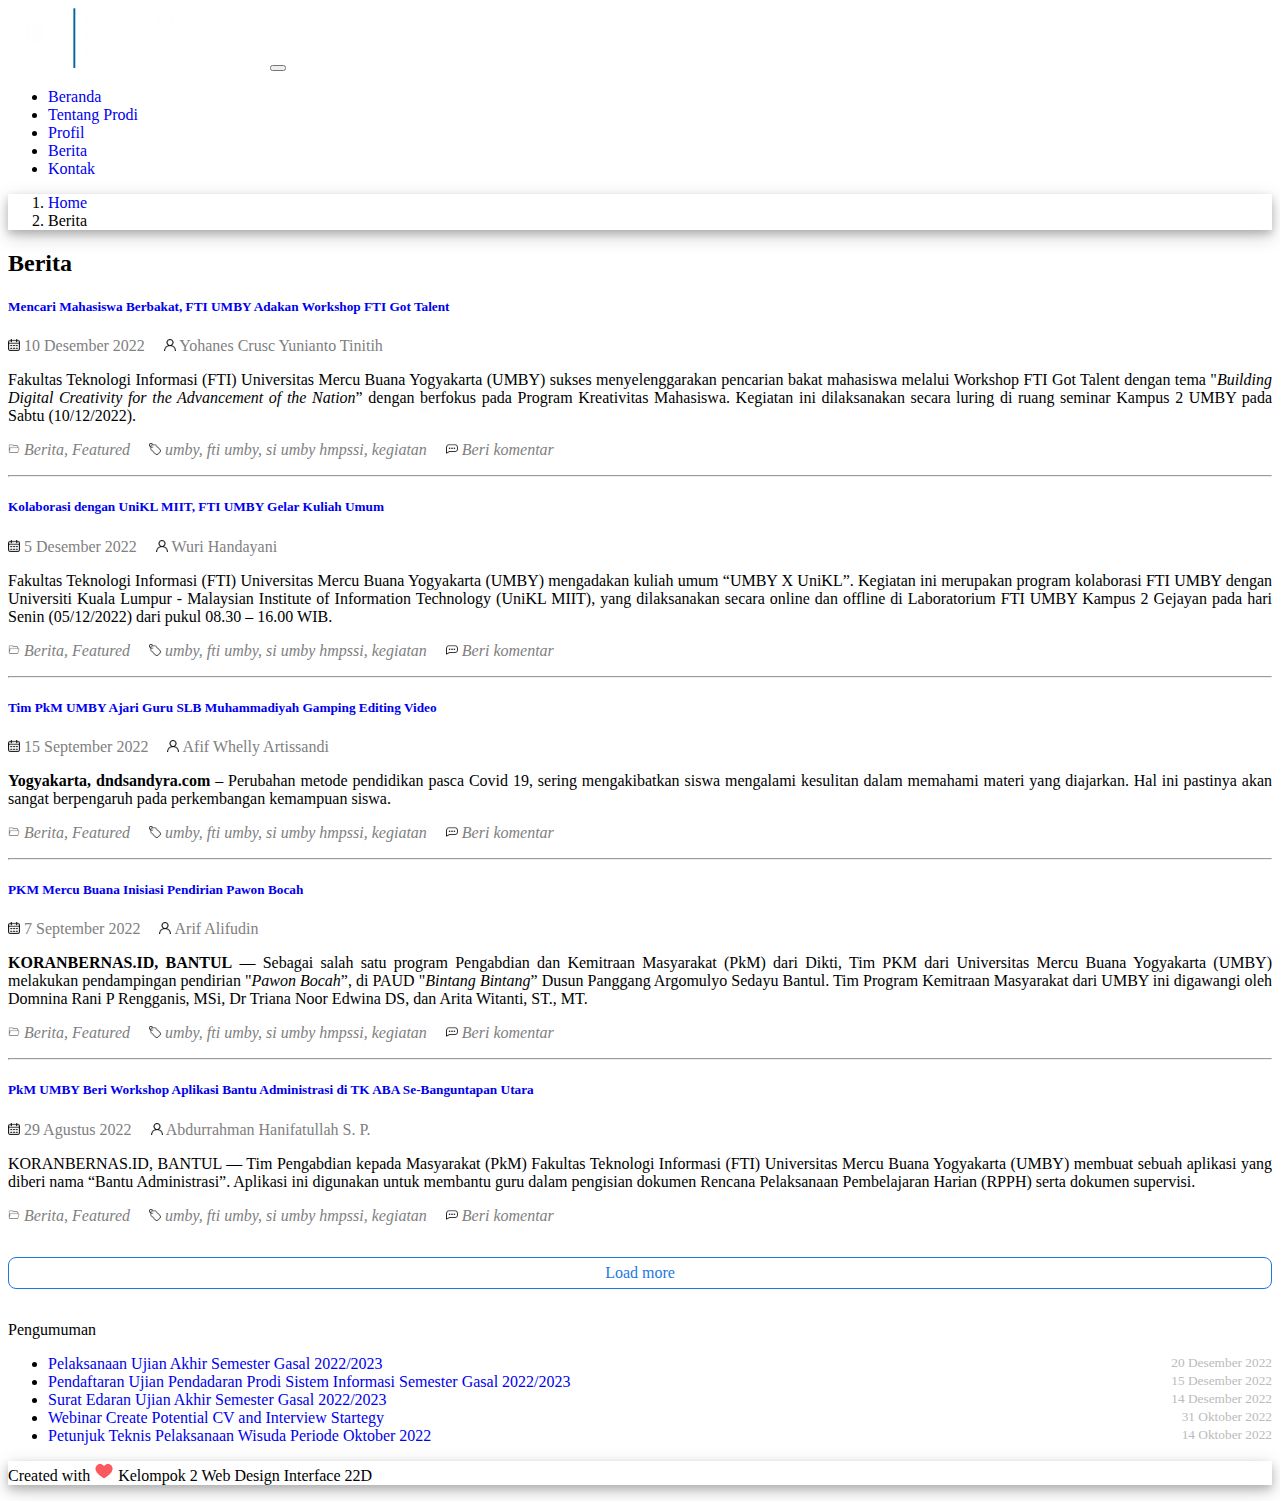
==== berita.html @ a0ea71a2 "add navbar in kontak n profile" ====
<!DOCTYPE html>
<html lang="en">

<head>
  <meta charset="UTF-8">
  <meta http-equiv="X-UA-Compatible" content="IE=edge">
  <meta name="viewport" content="width=device-width, initial-scale=1.0">
  <title>Berita</title>
  <link href="https://cdn.jsdelivr.net/npm/bootstrap@5.2.3/dist/css/bootstrap.min.css" rel="stylesheet"
    integrity="sha384-rbsA2VBKQhggwzxH7pPCaAqO46MgnOM80zW1RWuH61DGLwZJEdK2Kadq2F9CUG65" crossorigin="anonymous">
  <link rel="stylesheet" href="css/style.css">
</head>

<body>
  <!-- Navbar -->
  <div class="bg-primary">
    <div class="container">
      <nav class="navbar sticky-top navbar-expand-lg navbar-dark bg-primary">
        <div class="container-fluid">
          <a class="navbar-brand" href="#">
            <img src="images/logo.png" alt="Logo" height="60" class="d-inline-block align-text-top">
          </a>
          <button class="navbar-toggler" type="button" data-bs-toggle="collapse" data-bs-target="#navbarToggler" aria-controls="navbarToggler" aria-expanded="false" aria-label="Toggle navigation">
            <span class="navbar-toggler-icon"></span>
          </button>
          <div class="collapse navbar-collapse" id="navbarToggler">
            <ul class="navbar-nav ms-auto mb-2 mb-lg-0">
              <li class="nav-item"><a class="nav-link" href="index.html">Beranda</a></li>
              <li class="nav-item"><a class="nav-link" href="tentang.html">Tentang Prodi</a></li>
              <li class="nav-item"><a class="nav-link" href="profile.html">Profil</a></li>
              <li class="nav-item"><a class="nav-link active" aria-current="page" href="berita.html">Berita</a></li>
              <li class="nav-item"><a class="nav-link" href="kontak.html">Kontak</a></li>
            </ul>
          </div>
        </div>
      </nav>
    </div>
  </div>
  <!-- /Navbar -->

  <!-- Breadcrumb -->
  <nav aria-label="breadcrumb" class="bg-light bc-shadow mb-5">
    <div class="container">
      <ol class="breadcrumb pt-2 pb-2">
        <li class="breadcrumb-item"><a href="index.html">Home</a></li>
        <li class="breadcrumb-item active" aria-current="page">Berita</li>
      </ol>
    </div>
  </nav>
  <!-- /Breadcrumb -->

  <div class="container">
    <div class="row">
      <div class="col-sm-12 col-md-8">
        <!-- Judul Artikel   -->
        <h2 class="mb-5">Berita</h2>

        <!-- /Judul Artikel   -->
        <!-- Konten -->
        <a href="berita/fti-got-talent.html"><h5>Mencari Mahasiswa Berbakat, FTI UMBY Adakan Workshop FTI Got Talent</h5></a>
        <div class="meta"><img class="img-baseline" src="images/calendar.png" height="12" alt="posted-at"> 10 Desember 2022 <img class="img-baseline img-ml" src="images/user.png" height="12" alt="pengirim"> Yohanes Crusc Yunianto Tinitih</div>
        <p class="text-justify">Fakultas Teknologi Informasi (FTI) Universitas Mercu Buana Yogyakarta (UMBY) sukses menyelenggarakan pencarian bakat mahasiswa melalui Workshop FTI Got Talent dengan tema "<em>Building Digital Creativity for the Advancement of the Nation</em>” dengan berfokus pada Program Kreativitas Mahasiswa. Kegiatan ini dilaksanakan secara luring di ruang seminar Kampus 2 UMBY pada Sabtu (10/12/2022).</p>
        <div class="meta"><img class="img-baseline" src="images/folder.png" height="12" alt="category"> <em><a href="#">Berita</a>, <a href="#">Featured</a></em> <img class="img-baseline img-ml" src="images/tag.png" height="12" alt="pengirim"> <em><a href="https://mercubuana-yogya.ac.id/" target="_blank">umby</a>, <a href="https://fti.mercubuana-yogya.ac.id/" target="_blank" rel="noopener noreferrer">fti umby</a>, <a href="#">si umby</a> <a href="#">hmpssi</a>, <a href="#">kegiatan</a></em> <img class="img-baseline img-ml" src="images/comment.png" height="12" alt="pengirim"> <em><a href="#">Beri komentar</a> </em></div>
        <hr>
        <a href="berita/umby-unikl.html"><h5>Kolaborasi dengan UniKL MIIT, FTI UMBY Gelar Kuliah Umum</h5></a>
        <div class="meta"><img class="img-baseline" src="images/calendar.png" height="12" alt="posted-at"> 5 Desember 2022 <img class="img-baseline img-ml" src="images/user.png" height="12" alt="pengirim"> Wuri Handayani</div>
        <p class="text-justify">Fakultas Teknologi Informasi (FTI) Universitas Mercu Buana Yogyakarta (UMBY) mengadakan kuliah umum “UMBY X UniKL”. Kegiatan ini merupakan program kolaborasi FTI UMBY dengan Universiti Kuala Lumpur - Malaysian Institute of Information Technology (UniKL MIIT), yang dilaksanakan secara online dan offline di Laboratorium FTI UMBY Kampus 2 Gejayan pada hari Senin (05/12/2022) dari pukul 08.30 – 16.00 WIB.</p>
        <div class="meta"><img class="img-baseline" src="images/folder.png" height="12" alt="category"> <em><a href="#">Berita</a>, <a href="#">Featured</a></em> <img class="img-baseline img-ml" src="images/tag.png" height="12" alt="pengirim"> <em><a href="https://mercubuana-yogya.ac.id/" target="_blank">umby</a>, <a href="https://fti.mercubuana-yogya.ac.id/" target="_blank" rel="noopener noreferrer">fti umby</a>, <a href="#">si umby</a> <a href="#">hmpssi</a>, <a href="#">kegiatan</a></em> <img class="img-baseline img-ml" src="images/comment.png" height="12" alt="pengirim"> <em><a href="#">Beri komentar</a> </em></div>
        <hr>
        <a href="berita/guru-slb-editing-video.html"><h5>Tim PkM UMBY Ajari Guru SLB Muhammadiyah Gamping Editing Video</h5></a>
        <div class="meta"><img class="img-baseline" src="images/calendar.png" height="12" alt="posted-at"> 15 September 2022 <img class="img-baseline img-ml" src="images/user.png" height="12" alt="pengirim"> Afif Whelly Artissandi</div>
        <p class="text-justify"><b>Yogyakarta, dndsandyra.com</b> –  Perubahan metode pendidikan pasca Covid 19, sering mengakibatkan siswa mengalami kesulitan dalam memahami materi yang diajarkan. Hal ini pastinya akan sangat berpengaruh pada perkembangan kemampuan siswa.</p>
        <div class="meta"><img class="img-baseline" src="images/folder.png" height="12" alt="category"> <em><a href="#">Berita</a>, <a href="#">Featured</a></em> <img class="img-baseline img-ml" src="images/tag.png" height="12" alt="pengirim"> <em><a href="https://mercubuana-yogya.ac.id/" target="_blank">umby</a>, <a href="https://fti.mercubuana-yogya.ac.id/" target="_blank" rel="noopener noreferrer">fti umby</a>, <a href="#">si umby</a> <a href="#">hmpssi</a>, <a href="#">kegiatan</a></em> <img class="img-baseline img-ml" src="images/comment.png" height="12" alt="pengirim"> <em><a href="#">Beri komentar</a> </em></div>
        <hr>
        <a href="berita/pawon-bocah.html"><h5>PKM Mercu Buana Inisiasi Pendirian Pawon Bocah</h5></a>
        <div class="meta"><img class="img-baseline" src="images/calendar.png" height="12" alt="posted-at"> 7 September 2022 <img class="img-baseline img-ml" src="images/user.png" height="12" alt="pengirim"> Arif Alifudin </div>
        <p class="text-justify"><b>KORANBERNAS.ID, BANTUL</b> — Sebagai salah satu program Pengabdian dan Kemitraan Masyarakat (PkM) dari Dikti, Tim PKM dari Universitas Mercu Buana Yogyakarta (UMBY) melakukan pendampingan pendirian "<em>Pawon Bocah</em>”, di PAUD "<em>Bintang Bintang</em>” Dusun Panggang Argomulyo Sedayu Bantul. Tim Program Kemitraan Masyarakat dari UMBY ini digawangi oleh Domnina Rani P Rengganis, MSi, Dr Triana Noor Edwina DS, dan Arita Witanti, ST., MT.</p>
        <div class="meta"><img class="img-baseline" src="images/folder.png" height="12" alt="category"> <em><a href="#">Berita</a>, <a href="#">Featured</a></em> <img class="img-baseline img-ml" src="images/tag.png" height="12" alt="pengirim"> <em><a href="https://mercubuana-yogya.ac.id/" target="_blank">umby</a>, <a href="https://fti.mercubuana-yogya.ac.id/" target="_blank" rel="noopener noreferrer">fti umby</a>, <a href="#">si umby</a> <a href="#">hmpssi</a>, <a href="#">kegiatan</a></em> <img class="img-baseline img-ml" src="images/comment.png" height="12" alt="pengirim"> <em><a href="#">Beri komentar</a> </em></div>
        <hr>
        <a href="berita/app-tk-aba.html"><h5>PkM UMBY Beri Workshop Aplikasi Bantu Administrasi di TK ABA Se-Banguntapan Utara</h5></a>
        <div class="meta"><img class="img-baseline" src="images/calendar.png" height="12" alt="posted-at"> 29 Agustus 2022 <img class="img-baseline img-ml" src="images/user.png" height="12" alt="pengirim"> Abdurrahman Hanifatullah S. P. </div>
        <p class="text-justify">KORANBERNAS.ID, BANTUL — Tim Pengabdian kepada Masyarakat (PkM) Fakultas Teknologi Informasi (FTI) Universitas Mercu Buana Yogyakarta (UMBY) membuat sebuah aplikasi yang diberi nama “Bantu Administrasi”. Aplikasi ini digunakan untuk membantu guru dalam pengisian dokumen Rencana Pelaksanaan Pembelajaran Harian (RPPH) serta dokumen supervisi.</p>
        <div class="meta"><img class="img-baseline" src="images/folder.png" height="12" alt="category"> <em><a href="#">Berita</a>, <a href="#">Featured</a></em> <img class="img-baseline img-ml" src="images/tag.png" height="12" alt="pengirim"> <em><a href="https://mercubuana-yogya.ac.id/" target="_blank">umby</a>, <a href="https://fti.mercubuana-yogya.ac.id/" target="_blank" rel="noopener noreferrer">fti umby</a>, <a href="#">si umby</a> <a href="#">hmpssi</a>, <a href="#">kegiatan</a></em> <img class="img-baseline img-ml" src="images/comment.png" height="12" alt="pengirim"> <em><a href="#">Beri komentar</a> </em></div>
        <div class="more"><a href="#">Load more</a></div>
      </div>
      <!-- /Konten -->
      <div class="col-sm-12 col-md-4">
        <!-- Sidebar -->

        <!-- Pengumuman -->
        <div class="card">
          <div class="card-header">
            Pengumuman
          </div>
          <ul class="list-group list-group-flush">
            <li class="list-group-item"><a href="https://fti.mercubuana-yogya.ac.id/pelaksanaan-ujian-akhir-semester-gasal-2022-2023">Pelaksanaan Ujian Akhir Semester Gasal 2022/2023</a><span class="tanggal-post">20 Desember 2022</span></li>
            <li class="list-group-item"><a href="https://fti.mercubuana-yogya.ac.id/pendaftaran-ujian-pendadaran-prodi-sistem-informasi-semester-gasal-2022-2023">Pendaftaran Ujian Pendadaran Prodi Sistem Informasi Semester Gasal 2022/2023</a><span class="tanggal-post">15 Desember 2022</span></li>
            <li class="list-group-item"><a href="https://fti.mercubuana-yogya.ac.id/surat-edaran-ujian-akhir-semester-gasal-2022-2023">Surat Edaran Ujian Akhir Semester Gasal 2022/2023</a><span class="tanggal-post">14 Desember 2022</span></li>
            <li class="list-group-item"><a href="https://fti.mercubuana-yogya.ac.id/webinar-create-potential-cv-and-interview-startegy">Webinar Create Potential CV and Interview Startegy</a><span class="tanggal-post">31 Oktober 2022</span></li>
            <li class="list-group-item"><a href="https://fti.mercubuana-yogya.ac.id/petunjuk-teknis-pelaksanaan-wisuda-periode-oktober-2022">Petunjuk Teknis Pelaksanaan Wisuda Periode Oktober 2022</a><span class="tanggal-post">14 Oktober 2022</span></li>
          </ul>
        </div>
        <!-- /Pengumuman -->
        <!-- /Sidebar -->
      </div>
    </div>
  </div>

  <!-- Footer -->
  <footer class="bg-light bc-shadow mt-5 text-center pt-3 pb-1">
    <p>Created with <img src="images/heart.png" width="20px" height="20px">
      Kelompok 2 Web Design Interface 22D
    </p>
  </footer>
  <!-- /Footer -->
  <script src="https://cdn.jsdelivr.net/npm/bootstrap@5.2.3/dist/js/bootstrap.bundle.min.js"
    integrity="sha384-kenU1KFdBIe4zVF0s0G1M5b4hcpxyD9F7jL+jjXkk+Q2h455rYXK/7HAuoJl+0I4"
    crossorigin="anonymous"></script>
  <script src="js/script.js"></script>
</body>

</html>
---- css/style.css ----
/* TEAM 2 UAS WDI
 * ==============
 * - Afif Whelly Artissandi (211210058)
 * - Yohanes Crusc Yunianto Tinitih (211210061)
 * - Wuri Handayani (211220059)
 * - Arif Alifudin (211210064)
 * - Abdurrahman Hanifatullah S. P. (211210075)
 * 
 * Copyright 2022 - License: CC BY 4.0
 */

 .hovereffect {
  width:100%;
  height:100%;
  float:left;
  overflow:hidden;
  position:relative;
  text-align:center;
  cursor:default;
  }
  
  .hovereffect .overlay {
  width:100%;
  height:100%;
  position:absolute;
  overflow:hidden;
  top:0;
  left:0;
  opacity:0;
  background-color:rgba(0,0,0,0.5);
  -webkit-transition:all .4s ease-in-out;
  transition:all .4s ease-in-out
  }
  
  .hovereffect img {
  display:block;
  position:relative;
  -webkit-transition:all .4s linear;
  transition:all .4s linear;
  }
  
  .hovereffect h2 {
  text-transform:uppercase;
  color:#fff;
  text-align:center;
  position:relative;
  font-size:17px;
  background:rgba(0,0,0,0.6);
  -webkit-transform:translatey(-100px);
  -ms-transform:translatey(-100px);
  transform:translatey(-100px);
  -webkit-transition:all .2s ease-in-out;
  transition:all .2s ease-in-out;
  padding:10px;
  }
  
  .hovereffect a.info {
  text-decoration:none;
  display:inline-block;
  text-transform:uppercase;
  color:#fff;
  border:1px solid #fff;
  background-color:transparent;
  opacity:0;
  filter:alpha(opacity=0);
  -webkit-transition:all .2s ease-in-out;
  transition:all .2s ease-in-out;
  margin:50px 0 0;
  padding:7px 14px;
  }
  
  .hovereffect a.info:hover {
  box-shadow:0 0 5px #fff;
  }
  
  .hovereffect:hover img {
  -ms-transform:scale(1.2);
  -webkit-transform:scale(1.2);
  transform:scale(1.2);
  }
  
  .hovereffect:hover .overlay {
  opacity:1;
  filter:alpha(opacity=100);
  }
  
  .hovereffect:hover h2,.hovereffect:hover a.info {
  opacity:1;
  filter:alpha(opacity=100);
  -ms-transform:translatey(0);
  -webkit-transform:translatey(0);
  transform:translatey(0);
  }
  
  .hovereffect:hover a.info {
  -webkit-transition-delay:.2s;
  transition-delay:.2s;
  }

  .text-justify {
    text-align: justify;
  }

a {
  text-decoration: none;
}

.tanggal-post {
  float: right;
  font-size: smaller;
  color: #bbb;
}

.img-baseline {
  vertical-align: baseline;
}

.img-ml {
  margin-left: 15px;
}

.meta {
  margin-bottom: 1em;
  color: grey;
}

.meta a {
  color: gray;
}

.meta a:hover {
  color : rgb(28, 120, 226);
}

.more a{
  color : rgb(28, 120, 226);
  text-align: center;
  margin: 2em auto;
  display: block;
  padding: 0.4em;
  border: 1px solid rgb(28, 120, 226);
  border-radius: 0.5em;
}

.more a:hover{
  border: 1px solid gray;
  color : white;
  background-color: rgb(28, 120, 226);
  text-align: center;
}

.bc-shadow {
  box-shadow: 0 4px 8px 0 rgba(0, 0, 0, 0.2), 0 6px 20px 0 rgba(0, 0, 0, 0.19);
}

.bc-shadow {
  box-shadow: 0 4px 8px 0 rgba(0, 0, 0, 0.2), 0 6px 20px 0 rgba(0, 0, 0, 0.19);
}

.accordion-body {
  color: gray;
}
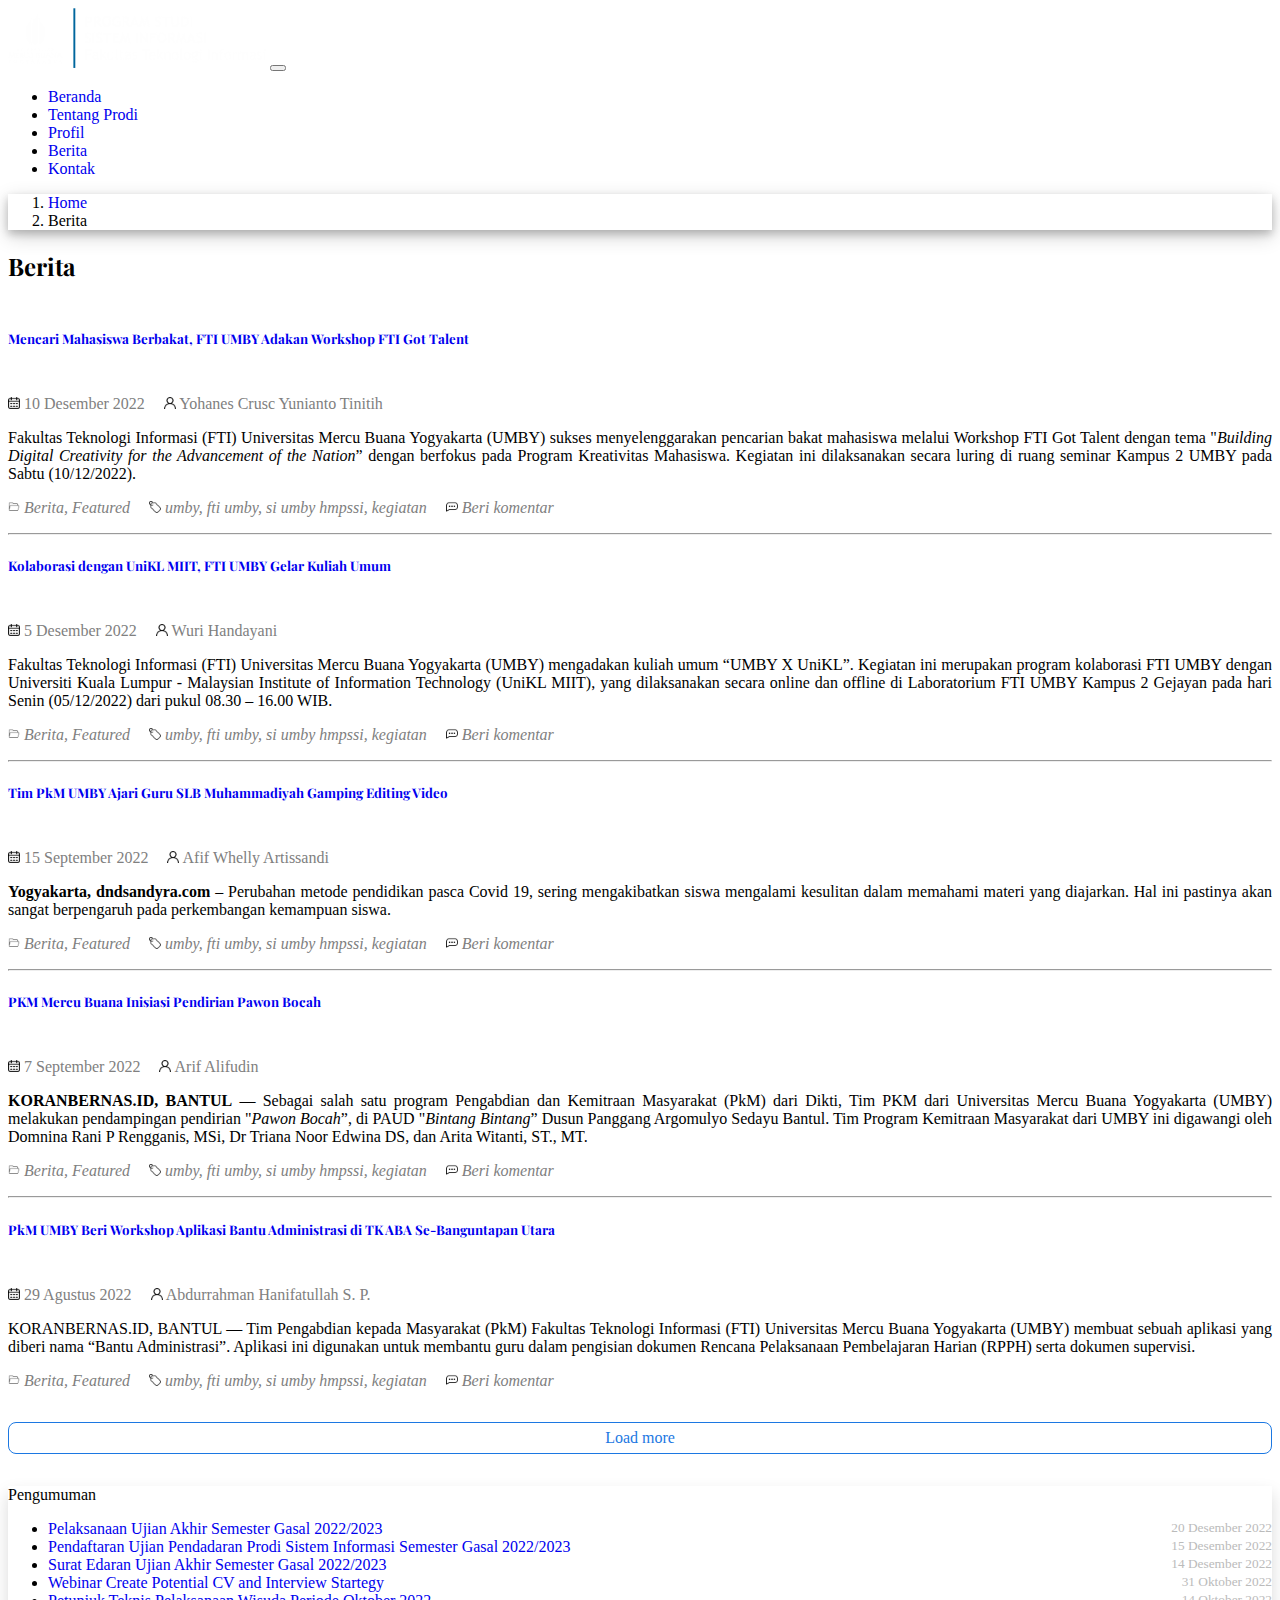
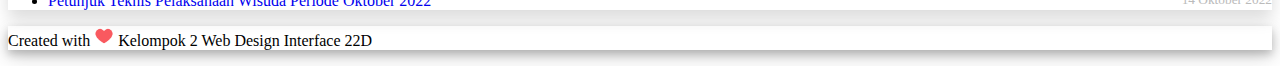
==== commit a69b5475: "make sidebar sticky" ====
--- a/berita.html
+++ b/berita.html
@@ -88,7 +88,7 @@
         <!-- Sidebar -->
 
         <!-- Pengumuman -->
-        <div class="card">
+        <div class="card sticky-top" style="top: 50px;">
           <div class="card-header">
             Pengumuman
           </div>
--- a/css/style.css
+++ b/css/style.css
@@ -7,7 +7,65 @@
  * - Abdurrahman Hanifatullah S. P. (211210075)
  * 
  * Copyright 2022 - License: CC BY 4.0
- */
+*/
+
+@import url('https://fonts.googleapis.com/css2?family=Playfair+Display:wght@700&display=swap');
+
+h1, h2, h3,
+h4, h5, h6 {
+  font-family: 'Playfair Display', serif;
+  margin-bottom: 3rem;
+}
+
+#carouselExampleInterval {
+  margin-bottom: 8rem;
+}
+
+.carousel-item img {
+  object-fit: cover;
+}
+
+.carousel-item h1 {
+  font-size: 5rem;
+  margin-bottom: 1rem;
+}
+
+.carousel-item .overlay {
+  position: absolute;
+  width: 100%;
+  height: 100%;
+  top: 0;
+  left: 0;
+  background-image: linear-gradient(rgba(0, 0, 0, 0), rgba(0, 0, 0, 0.5));
+}
+
+section {
+  margin-bottom: 8rem;
+}
+
+.card {
+  border-radius: 0;
+  border: none;
+  box-shadow: 0;
+  transition: all 300ms ease;
+}
+
+.card:not(.berita) {
+  box-shadow: 0 .5rem 1rem rgba(0,0,0,.15) !important;
+}
+
+.card:hover {
+  box-shadow: 0 .5rem 1rem rgba(0,0,0,.15) !important;
+}
+
+.card.berita {
+  height: 100%;
+}
+
+.card.berita img {
+  width: 200px;
+  object-fit: cover;
+}
 
  .hovereffect {
   width:100%;
@@ -17,6 +75,10 @@
   position:relative;
   text-align:center;
   cursor:default;
+  }
+
+  .hovereffect img {
+    object-fit: cover;
   }
   
   .hovereffect .overlay {
@@ -159,4 +221,19 @@
 
 .accordion-body {
   color: gray;
+}
+
+@media (max-width: 375px) {
+  .carousel-item img {
+    height: 50vh;
+  }
+
+  .carousel-item h1 {
+    text-align: center !important;
+    font-size: 2rem;
+  }
+
+  .card img {
+    width: 100% !important;
+  }
 }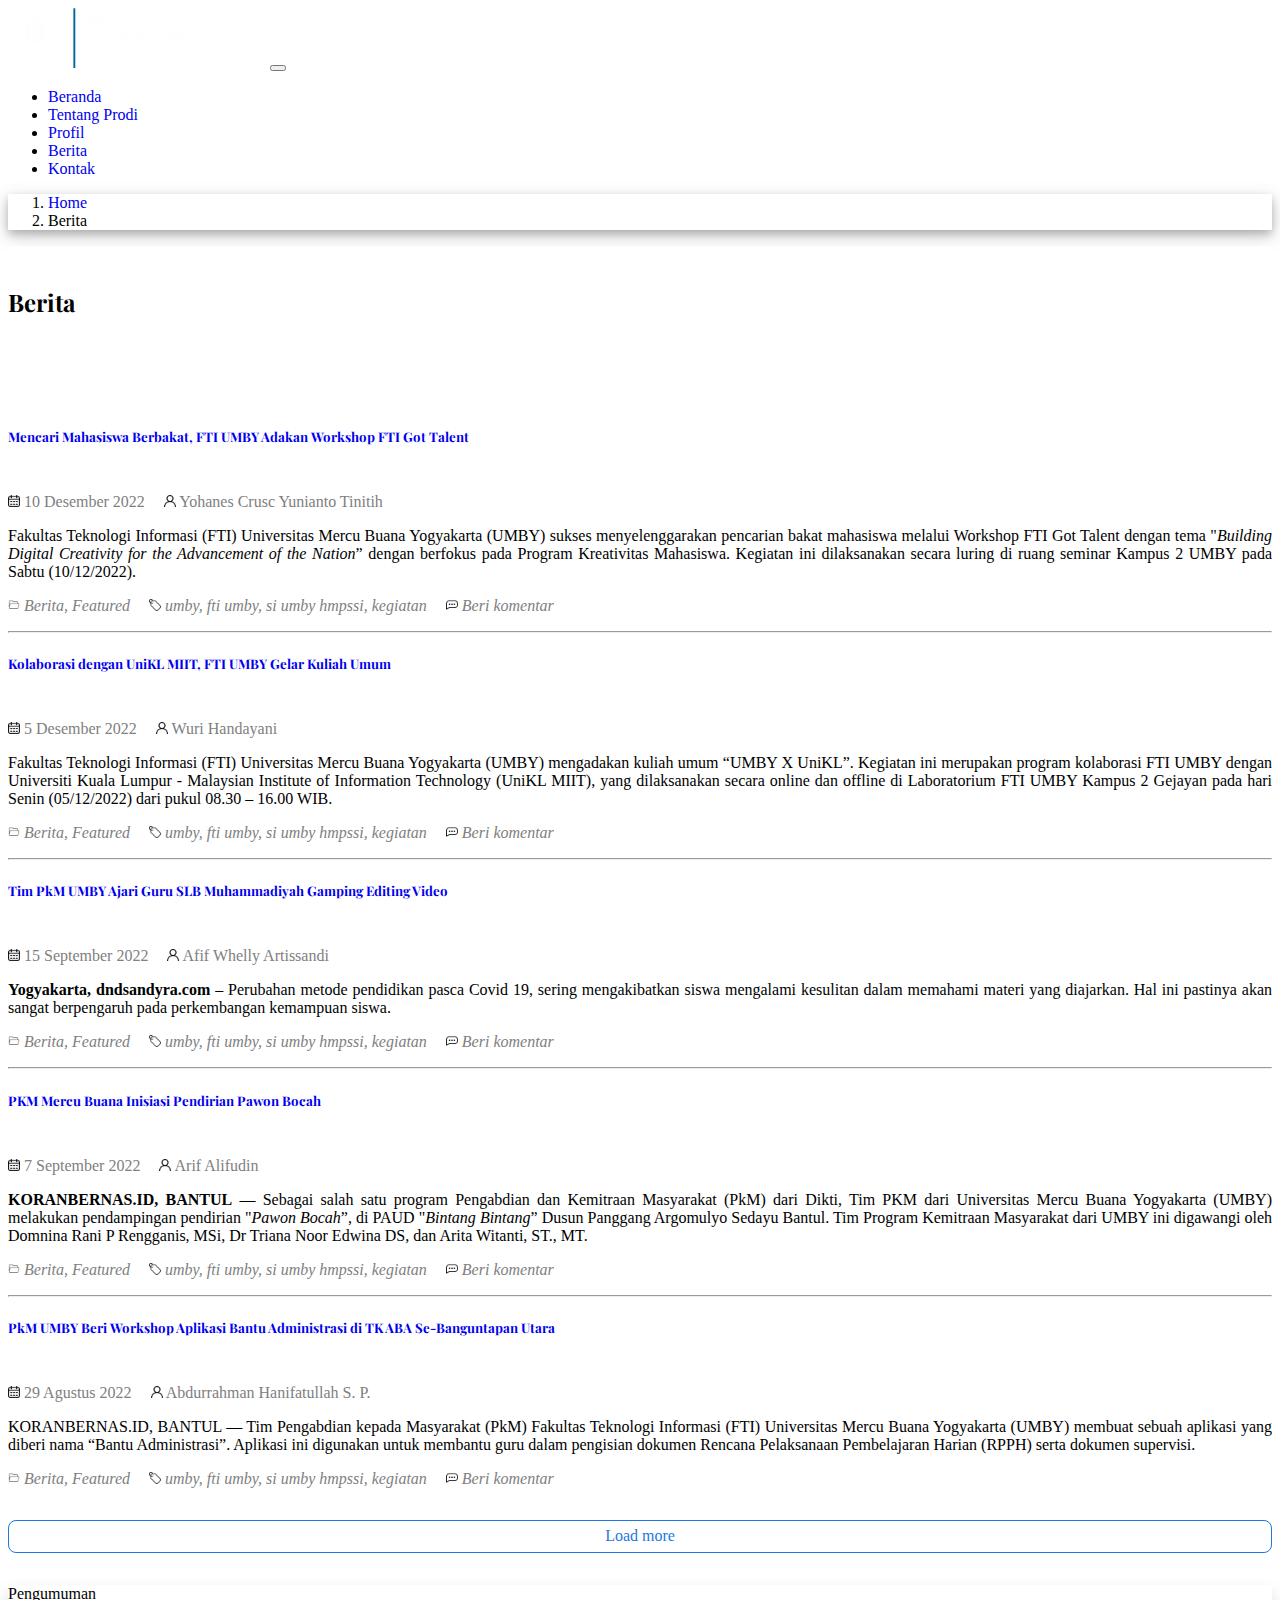
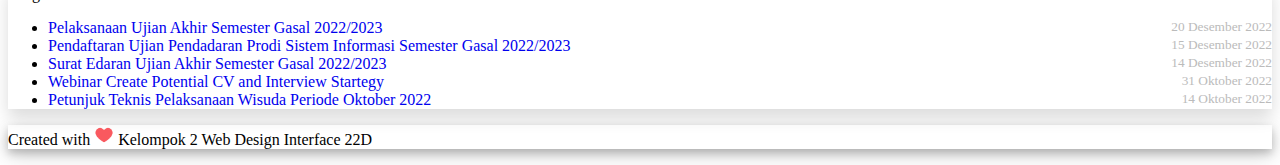
==== commit 73fd59a4: "rapikan sticky" ====
--- a/berita.html
+++ b/berita.html
@@ -5,7 +5,7 @@
   <meta charset="UTF-8">
   <meta http-equiv="X-UA-Compatible" content="IE=edge">
   <meta name="viewport" content="width=device-width, initial-scale=1.0">
-  <title>Berita</title>
+  <title>Berita | Sistem Informasi - Universitas Mercu Buana Yogyakarta</title>
   <link href="https://cdn.jsdelivr.net/npm/bootstrap@5.2.3/dist/css/bootstrap.min.css" rel="stylesheet"
     integrity="sha384-rbsA2VBKQhggwzxH7pPCaAqO46MgnOM80zW1RWuH61DGLwZJEdK2Kadq2F9CUG65" crossorigin="anonymous">
   <link rel="stylesheet" href="css/style.css">
@@ -13,33 +13,29 @@
 
 <body>
   <!-- Navbar -->
-  <div class="bg-primary">
+  <nav class="navbar bg-primary sticky-top top-0 navbar-expand-lg navbar-dark bg-primary shadow">
     <div class="container">
-      <nav class="navbar sticky-top navbar-expand-lg navbar-dark bg-primary">
-        <div class="container-fluid">
-          <a class="navbar-brand" href="#">
-            <img src="images/logo.png" alt="Logo" height="60" class="d-inline-block align-text-top">
-          </a>
-          <button class="navbar-toggler" type="button" data-bs-toggle="collapse" data-bs-target="#navbarToggler" aria-controls="navbarToggler" aria-expanded="false" aria-label="Toggle navigation">
-            <span class="navbar-toggler-icon"></span>
-          </button>
-          <div class="collapse navbar-collapse" id="navbarToggler">
-            <ul class="navbar-nav ms-auto mb-2 mb-lg-0">
-              <li class="nav-item"><a class="nav-link" href="index.html">Beranda</a></li>
-              <li class="nav-item"><a class="nav-link" href="tentang.html">Tentang Prodi</a></li>
-              <li class="nav-item"><a class="nav-link" href="profile.html">Profil</a></li>
-              <li class="nav-item"><a class="nav-link active" aria-current="page" href="berita.html">Berita</a></li>
-              <li class="nav-item"><a class="nav-link" href="kontak.html">Kontak</a></li>
-            </ul>
-          </div>
-        </div>
-      </nav>
+      <a class="navbar-brand" href="/">
+        <img src="images/logo.png" alt="Logo" height="60" class="d-inline-block align-text-top">
+      </a>
+      <button class="navbar-toggler border-0" type="button" data-bs-toggle="collapse" data-bs-target="#navbarToggler" aria-controls="navbarToggler" aria-expanded="false" aria-label="Toggle navigation">
+        <span class="navbar-toggler-icon"></span>
+      </button>
+      <div class="collapse navbar-collapse" id="navbarToggler">
+        <ul class="navbar-nav ms-auto mb-2 mb-lg-0">
+          <li class="nav-item"><a class="nav-link" href="index.html">Beranda</a></li>
+          <li class="nav-item"><a class="nav-link" href="tentang.html">Tentang Prodi</a></li>
+          <li class="nav-item"><a class="nav-link" href="profile.html">Profil</a></li>
+          <li class="nav-item"><a class="nav-link active" aria-current="page" href="berita.html">Berita</a></li>
+          <li class="nav-item"><a class="nav-link" href="kontak.html">Kontak</a></li>
+        </ul>
+      </div>
     </div>
-  </div>
+  </nav>
   <!-- /Navbar -->
 
   <!-- Breadcrumb -->
-  <nav aria-label="breadcrumb" class="bg-light bc-shadow mb-5">
+  <nav aria-label="breadcrumb" class="bg-light bc-shadow mb-5 sticky-top t-b">
     <div class="container">
       <ol class="breadcrumb pt-2 pb-2">
         <li class="breadcrumb-item"><a href="index.html">Home</a></li>
@@ -53,9 +49,11 @@
     <div class="row">
       <div class="col-sm-12 col-md-8">
         <!-- Judul Artikel   -->
-        <h2 class="mb-5">Berita</h2>
+        <div class="sticky-top t-t"> 
+          <h2 class="mb-5">Berita</h2>
+        </div>
+        <!-- /Judul Artikel   -->
 
-        <!-- /Judul Artikel   -->
         <!-- Konten -->
         <a href="berita/fti-got-talent.html"><h5>Mencari Mahasiswa Berbakat, FTI UMBY Adakan Workshop FTI Got Talent</h5></a>
         <div class="meta"><img class="img-baseline" src="images/calendar.png" height="12" alt="posted-at"> 10 Desember 2022 <img class="img-baseline img-ml" src="images/user.png" height="12" alt="pengirim"> Yohanes Crusc Yunianto Tinitih</div>
@@ -88,7 +86,7 @@
         <!-- Sidebar -->
 
         <!-- Pengumuman -->
-        <div class="card sticky-top" style="top: 50px;">
+        <div class="card sticky-top t-s">
           <div class="card-header">
             Pengumuman
           </div>
--- a/css/style.css
+++ b/css/style.css
@@ -236,4 +236,26 @@
   .card img {
     width: 100% !important;
   }
+}
+
+.t-b {
+  top: 87px;
+}
+
+.t-s {
+  top: 87px;
+}
+
+.t-t {
+  top: 120px;
+  background-color: white;
+  padding-top: 20px;
+  padding-bottom: 40px;
+  z-index: 1;
+  background: linear-gradient(
+    to bottom, 
+    rgba(255,255,255,1) 0%,
+    rgba(255,255,255,1) 75%,
+    rgba(255,255,255,0) 100%
+ );
 }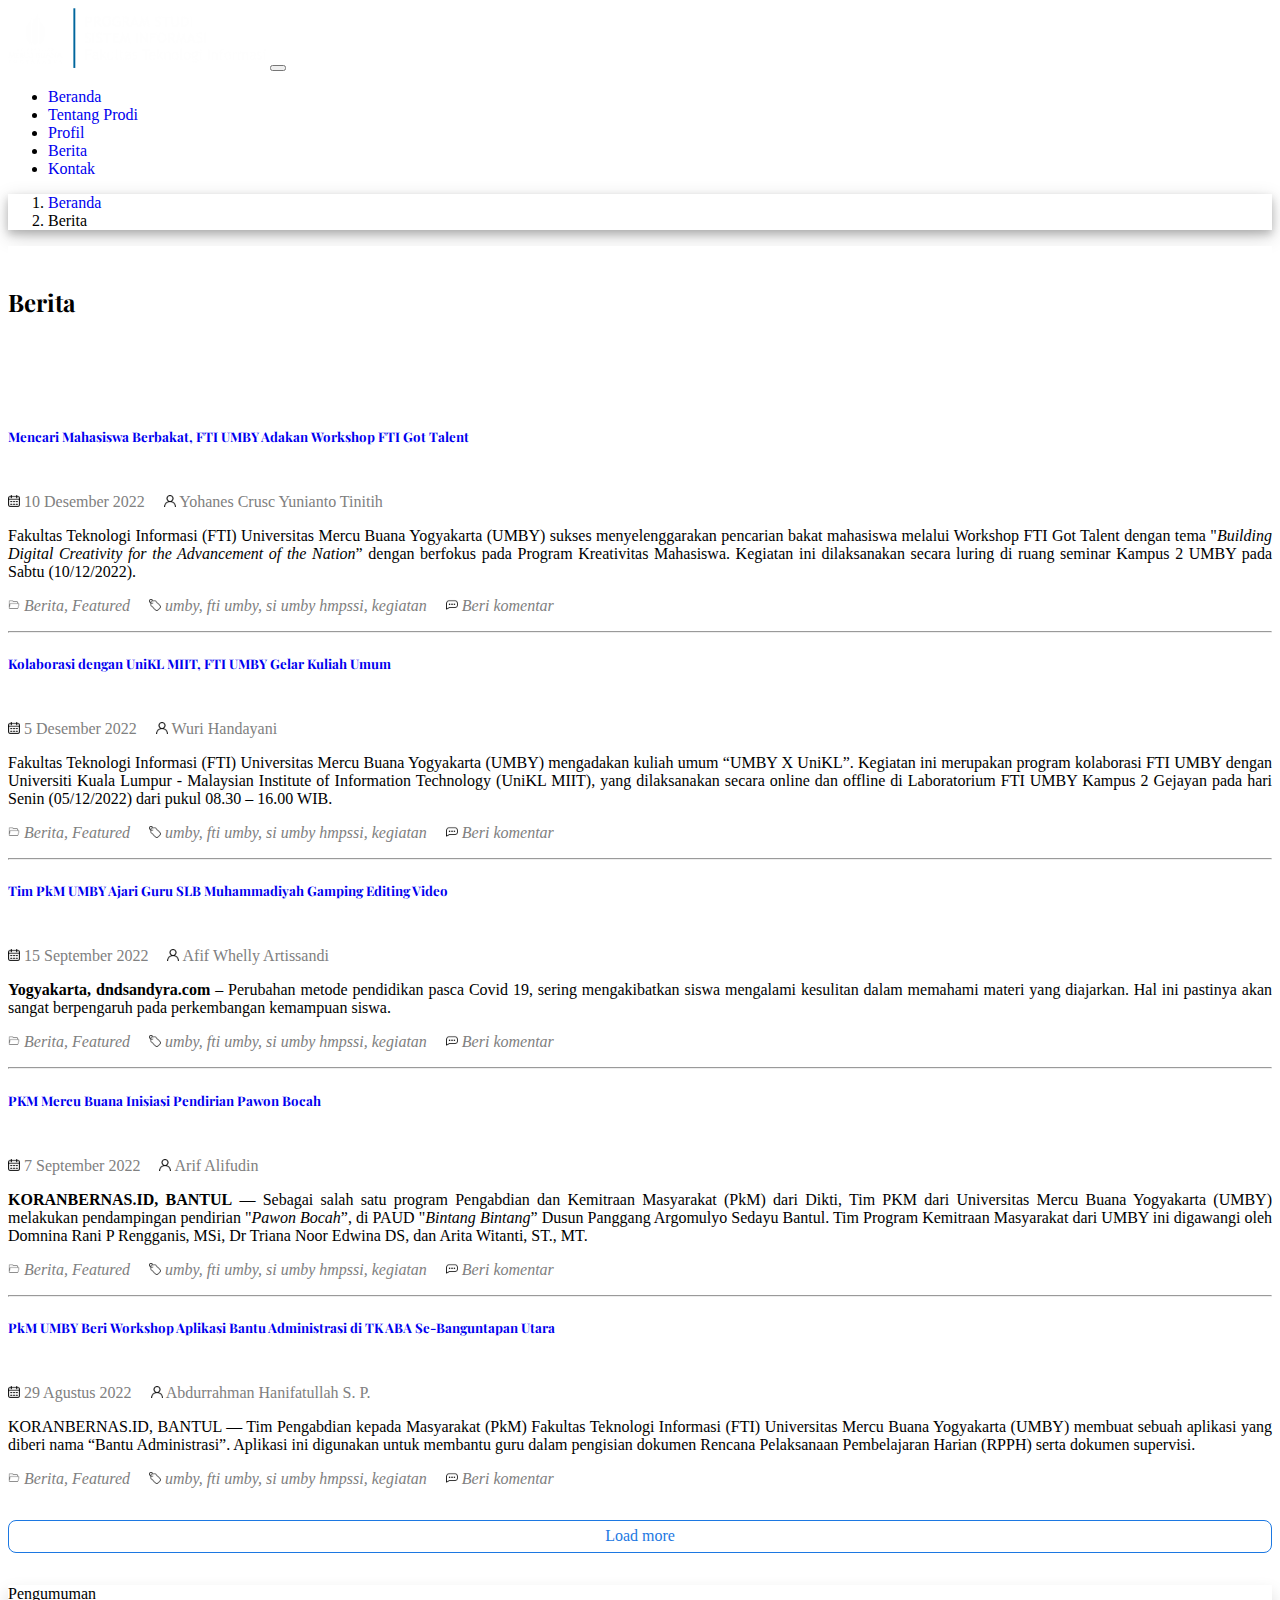
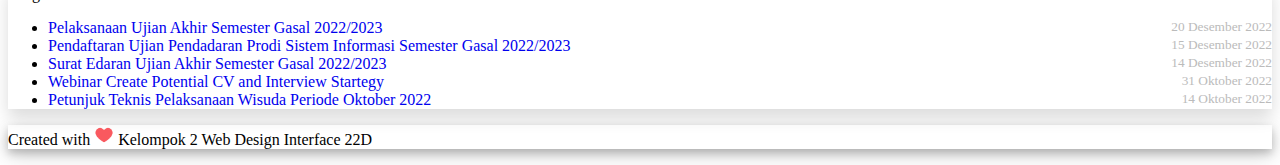
==== commit f975602a: "fixed sticky" ====
--- a/berita.html
+++ b/berita.html
@@ -25,7 +25,7 @@
         <ul class="navbar-nav ms-auto mb-2 mb-lg-0">
           <li class="nav-item"><a class="nav-link" href="index.html">Beranda</a></li>
           <li class="nav-item"><a class="nav-link" href="tentang.html">Tentang Prodi</a></li>
-          <li class="nav-item"><a class="nav-link" href="profile.html">Profil</a></li>
+          <li class="nav-item"><a class="nav-link" href="profil.html">Profil</a></li>
           <li class="nav-item"><a class="nav-link active" aria-current="page" href="berita.html">Berita</a></li>
           <li class="nav-item"><a class="nav-link" href="kontak.html">Kontak</a></li>
         </ul>
@@ -38,7 +38,7 @@
   <nav aria-label="breadcrumb" class="bg-light bc-shadow mb-5 sticky-top t-b">
     <div class="container">
       <ol class="breadcrumb pt-2 pb-2">
-        <li class="breadcrumb-item"><a href="index.html">Home</a></li>
+        <li class="breadcrumb-item"><a href="index.html">Beranda</a></li>
         <li class="breadcrumb-item active" aria-current="page">Berita</li>
       </ol>
     </div>
--- a/css/style.css
+++ b/css/style.css
@@ -258,4 +258,12 @@
     rgba(255,255,255,1) 75%,
     rgba(255,255,255,0) 100%
  );
+}
+
+.accordion {
+  z-index: 0;
+}
+
+.fh {
+  height: 45px;
 }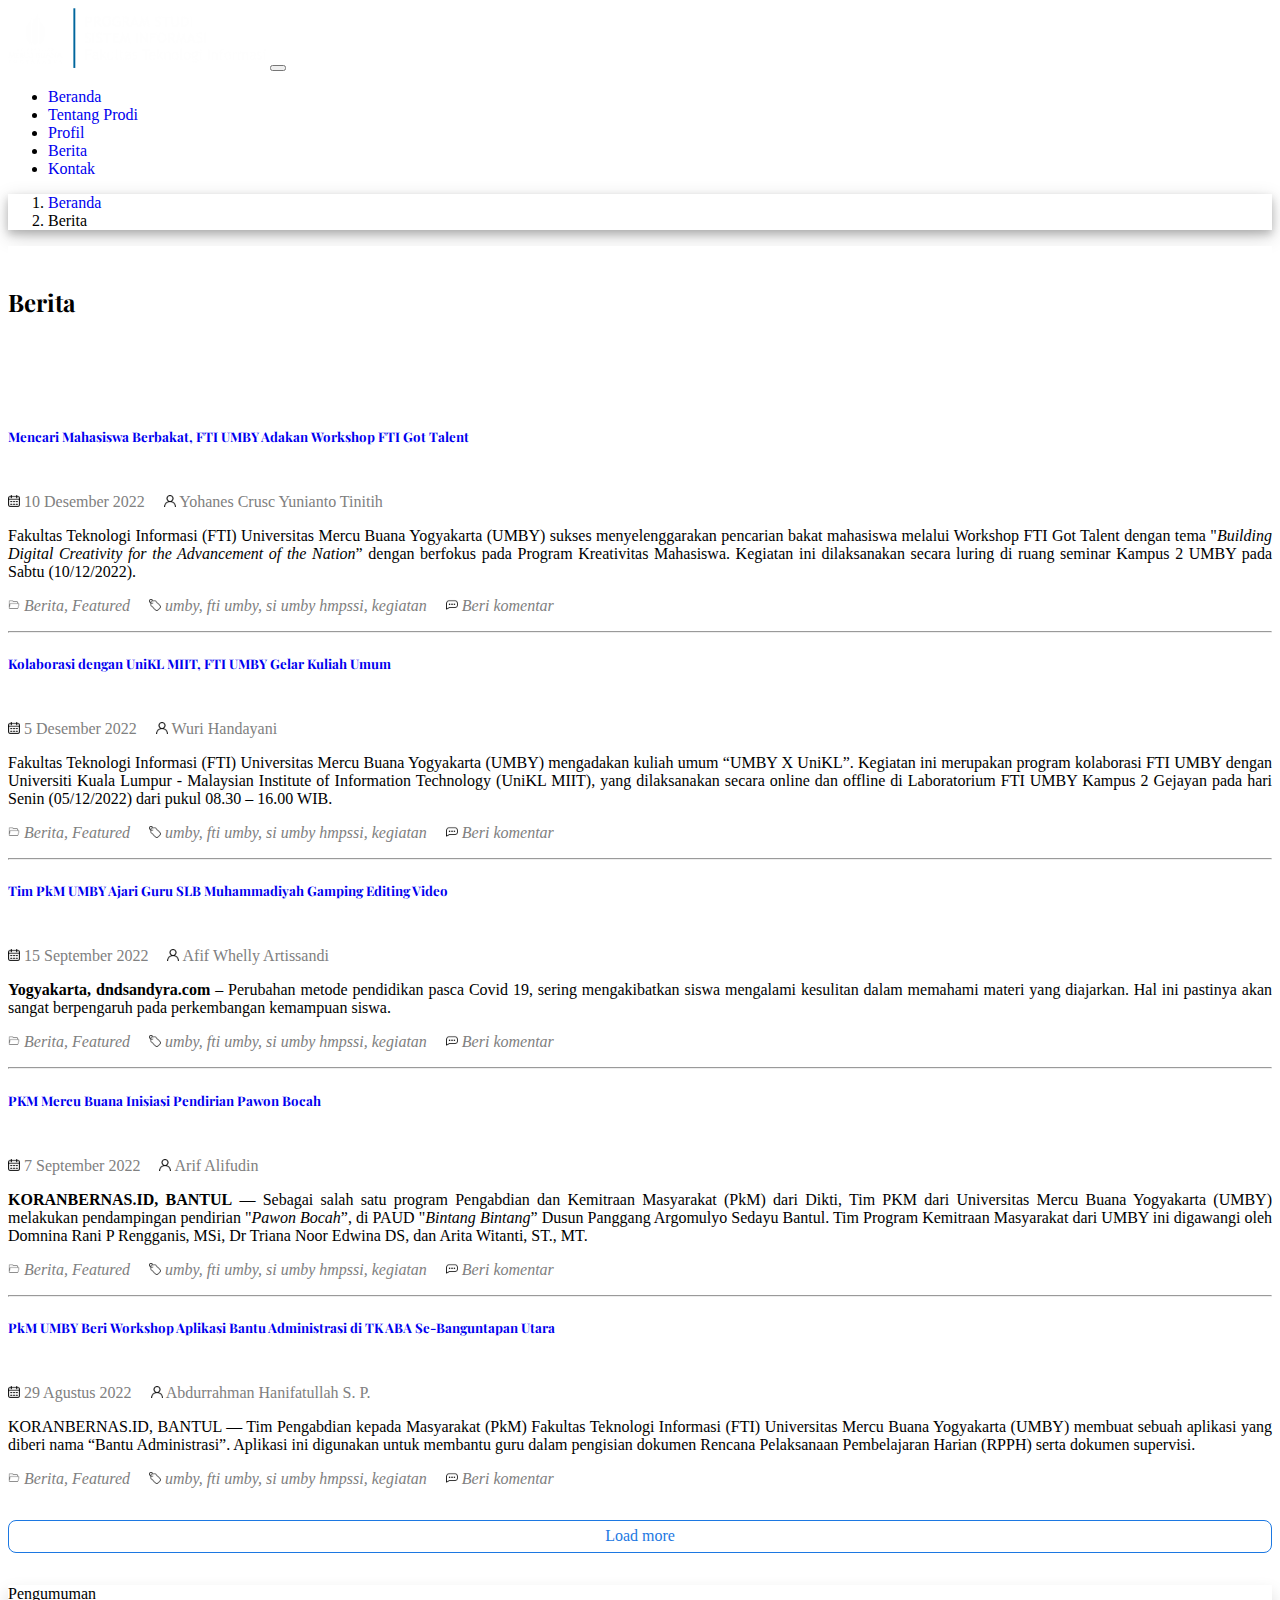
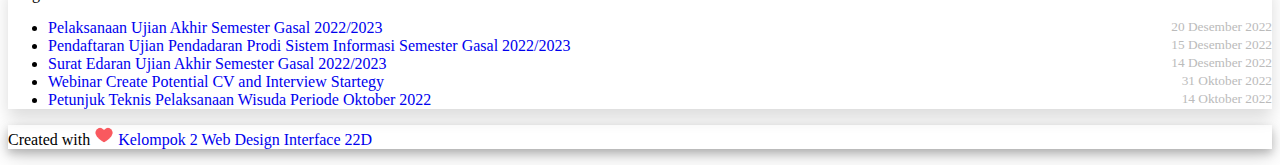
==== commit b921154f: "tambah kelompok" ====
--- a/berita.html
+++ b/berita.html
@@ -55,27 +55,27 @@
         <!-- /Judul Artikel   -->
 
         <!-- Konten -->
-        <a href="berita/fti-got-talent.html"><h5>Mencari Mahasiswa Berbakat, FTI UMBY Adakan Workshop FTI Got Talent</h5></a>
+        <a href="berita/fti-got-talent.html"><h5 class="mb-0">Mencari Mahasiswa Berbakat, FTI UMBY Adakan Workshop FTI Got Talent</h5></a>
         <div class="meta"><img class="img-baseline" src="images/calendar.png" height="12" alt="posted-at"> 10 Desember 2022 <img class="img-baseline img-ml" src="images/user.png" height="12" alt="pengirim"> Yohanes Crusc Yunianto Tinitih</div>
         <p class="text-justify">Fakultas Teknologi Informasi (FTI) Universitas Mercu Buana Yogyakarta (UMBY) sukses menyelenggarakan pencarian bakat mahasiswa melalui Workshop FTI Got Talent dengan tema "<em>Building Digital Creativity for the Advancement of the Nation</em>” dengan berfokus pada Program Kreativitas Mahasiswa. Kegiatan ini dilaksanakan secara luring di ruang seminar Kampus 2 UMBY pada Sabtu (10/12/2022).</p>
         <div class="meta"><img class="img-baseline" src="images/folder.png" height="12" alt="category"> <em><a href="#">Berita</a>, <a href="#">Featured</a></em> <img class="img-baseline img-ml" src="images/tag.png" height="12" alt="pengirim"> <em><a href="https://mercubuana-yogya.ac.id/" target="_blank">umby</a>, <a href="https://fti.mercubuana-yogya.ac.id/" target="_blank" rel="noopener noreferrer">fti umby</a>, <a href="#">si umby</a> <a href="#">hmpssi</a>, <a href="#">kegiatan</a></em> <img class="img-baseline img-ml" src="images/comment.png" height="12" alt="pengirim"> <em><a href="#">Beri komentar</a> </em></div>
         <hr>
-        <a href="berita/umby-unikl.html"><h5>Kolaborasi dengan UniKL MIIT, FTI UMBY Gelar Kuliah Umum</h5></a>
+        <a href="berita/umby-unikl.html"><h5 class="mb-0">Kolaborasi dengan UniKL MIIT, FTI UMBY Gelar Kuliah Umum</h5></a>
         <div class="meta"><img class="img-baseline" src="images/calendar.png" height="12" alt="posted-at"> 5 Desember 2022 <img class="img-baseline img-ml" src="images/user.png" height="12" alt="pengirim"> Wuri Handayani</div>
         <p class="text-justify">Fakultas Teknologi Informasi (FTI) Universitas Mercu Buana Yogyakarta (UMBY) mengadakan kuliah umum “UMBY X UniKL”. Kegiatan ini merupakan program kolaborasi FTI UMBY dengan Universiti Kuala Lumpur - Malaysian Institute of Information Technology (UniKL MIIT), yang dilaksanakan secara online dan offline di Laboratorium FTI UMBY Kampus 2 Gejayan pada hari Senin (05/12/2022) dari pukul 08.30 – 16.00 WIB.</p>
         <div class="meta"><img class="img-baseline" src="images/folder.png" height="12" alt="category"> <em><a href="#">Berita</a>, <a href="#">Featured</a></em> <img class="img-baseline img-ml" src="images/tag.png" height="12" alt="pengirim"> <em><a href="https://mercubuana-yogya.ac.id/" target="_blank">umby</a>, <a href="https://fti.mercubuana-yogya.ac.id/" target="_blank" rel="noopener noreferrer">fti umby</a>, <a href="#">si umby</a> <a href="#">hmpssi</a>, <a href="#">kegiatan</a></em> <img class="img-baseline img-ml" src="images/comment.png" height="12" alt="pengirim"> <em><a href="#">Beri komentar</a> </em></div>
         <hr>
-        <a href="berita/guru-slb-editing-video.html"><h5>Tim PkM UMBY Ajari Guru SLB Muhammadiyah Gamping Editing Video</h5></a>
+        <a href="berita/guru-slb-editing-video.html"><h5 class="mb-0">Tim PkM UMBY Ajari Guru SLB Muhammadiyah Gamping Editing Video</h5></a>
         <div class="meta"><img class="img-baseline" src="images/calendar.png" height="12" alt="posted-at"> 15 September 2022 <img class="img-baseline img-ml" src="images/user.png" height="12" alt="pengirim"> Afif Whelly Artissandi</div>
         <p class="text-justify"><b>Yogyakarta, dndsandyra.com</b> –  Perubahan metode pendidikan pasca Covid 19, sering mengakibatkan siswa mengalami kesulitan dalam memahami materi yang diajarkan. Hal ini pastinya akan sangat berpengaruh pada perkembangan kemampuan siswa.</p>
         <div class="meta"><img class="img-baseline" src="images/folder.png" height="12" alt="category"> <em><a href="#">Berita</a>, <a href="#">Featured</a></em> <img class="img-baseline img-ml" src="images/tag.png" height="12" alt="pengirim"> <em><a href="https://mercubuana-yogya.ac.id/" target="_blank">umby</a>, <a href="https://fti.mercubuana-yogya.ac.id/" target="_blank" rel="noopener noreferrer">fti umby</a>, <a href="#">si umby</a> <a href="#">hmpssi</a>, <a href="#">kegiatan</a></em> <img class="img-baseline img-ml" src="images/comment.png" height="12" alt="pengirim"> <em><a href="#">Beri komentar</a> </em></div>
         <hr>
-        <a href="berita/pawon-bocah.html"><h5>PKM Mercu Buana Inisiasi Pendirian Pawon Bocah</h5></a>
+        <a href="berita/pawon-bocah.html"><h5 class="mb-0">PKM Mercu Buana Inisiasi Pendirian Pawon Bocah</h5></a>
         <div class="meta"><img class="img-baseline" src="images/calendar.png" height="12" alt="posted-at"> 7 September 2022 <img class="img-baseline img-ml" src="images/user.png" height="12" alt="pengirim"> Arif Alifudin </div>
         <p class="text-justify"><b>KORANBERNAS.ID, BANTUL</b> — Sebagai salah satu program Pengabdian dan Kemitraan Masyarakat (PkM) dari Dikti, Tim PKM dari Universitas Mercu Buana Yogyakarta (UMBY) melakukan pendampingan pendirian "<em>Pawon Bocah</em>”, di PAUD "<em>Bintang Bintang</em>” Dusun Panggang Argomulyo Sedayu Bantul. Tim Program Kemitraan Masyarakat dari UMBY ini digawangi oleh Domnina Rani P Rengganis, MSi, Dr Triana Noor Edwina DS, dan Arita Witanti, ST., MT.</p>
         <div class="meta"><img class="img-baseline" src="images/folder.png" height="12" alt="category"> <em><a href="#">Berita</a>, <a href="#">Featured</a></em> <img class="img-baseline img-ml" src="images/tag.png" height="12" alt="pengirim"> <em><a href="https://mercubuana-yogya.ac.id/" target="_blank">umby</a>, <a href="https://fti.mercubuana-yogya.ac.id/" target="_blank" rel="noopener noreferrer">fti umby</a>, <a href="#">si umby</a> <a href="#">hmpssi</a>, <a href="#">kegiatan</a></em> <img class="img-baseline img-ml" src="images/comment.png" height="12" alt="pengirim"> <em><a href="#">Beri komentar</a> </em></div>
         <hr>
-        <a href="berita/app-tk-aba.html"><h5>PkM UMBY Beri Workshop Aplikasi Bantu Administrasi di TK ABA Se-Banguntapan Utara</h5></a>
+        <a href="berita/app-tk-aba.html"><h5 class="mb-0">PkM UMBY Beri Workshop Aplikasi Bantu Administrasi di TK ABA Se-Banguntapan Utara</h5></a>
         <div class="meta"><img class="img-baseline" src="images/calendar.png" height="12" alt="posted-at"> 29 Agustus 2022 <img class="img-baseline img-ml" src="images/user.png" height="12" alt="pengirim"> Abdurrahman Hanifatullah S. P. </div>
         <p class="text-justify">KORANBERNAS.ID, BANTUL — Tim Pengabdian kepada Masyarakat (PkM) Fakultas Teknologi Informasi (FTI) Universitas Mercu Buana Yogyakarta (UMBY) membuat sebuah aplikasi yang diberi nama “Bantu Administrasi”. Aplikasi ini digunakan untuk membantu guru dalam pengisian dokumen Rencana Pelaksanaan Pembelajaran Harian (RPPH) serta dokumen supervisi.</p>
         <div class="meta"><img class="img-baseline" src="images/folder.png" height="12" alt="category"> <em><a href="#">Berita</a>, <a href="#">Featured</a></em> <img class="img-baseline img-ml" src="images/tag.png" height="12" alt="pengirim"> <em><a href="https://mercubuana-yogya.ac.id/" target="_blank">umby</a>, <a href="https://fti.mercubuana-yogya.ac.id/" target="_blank" rel="noopener noreferrer">fti umby</a>, <a href="#">si umby</a> <a href="#">hmpssi</a>, <a href="#">kegiatan</a></em> <img class="img-baseline img-ml" src="images/comment.png" height="12" alt="pengirim"> <em><a href="#">Beri komentar</a> </em></div>
@@ -107,7 +107,7 @@
   <!-- Footer -->
   <footer class="bg-light bc-shadow mt-5 text-center pt-3 pb-1">
     <p>Created with <img src="images/heart.png" width="20px" height="20px">
-      Kelompok 2 Web Design Interface 22D
+      <a href="kelompok2.html">Kelompok 2 Web Design Interface 22D</a>
     </p>
   </footer>
   <!-- /Footer -->
--- a/css/style.css
+++ b/css/style.css
@@ -266,4 +266,13 @@
 
 .fh {
   height: 45px;
+}
+
+.farback {
+  z-index: -99;
+}
+
+.pf {
+  height: 200px;
+  width: 160px;
 }